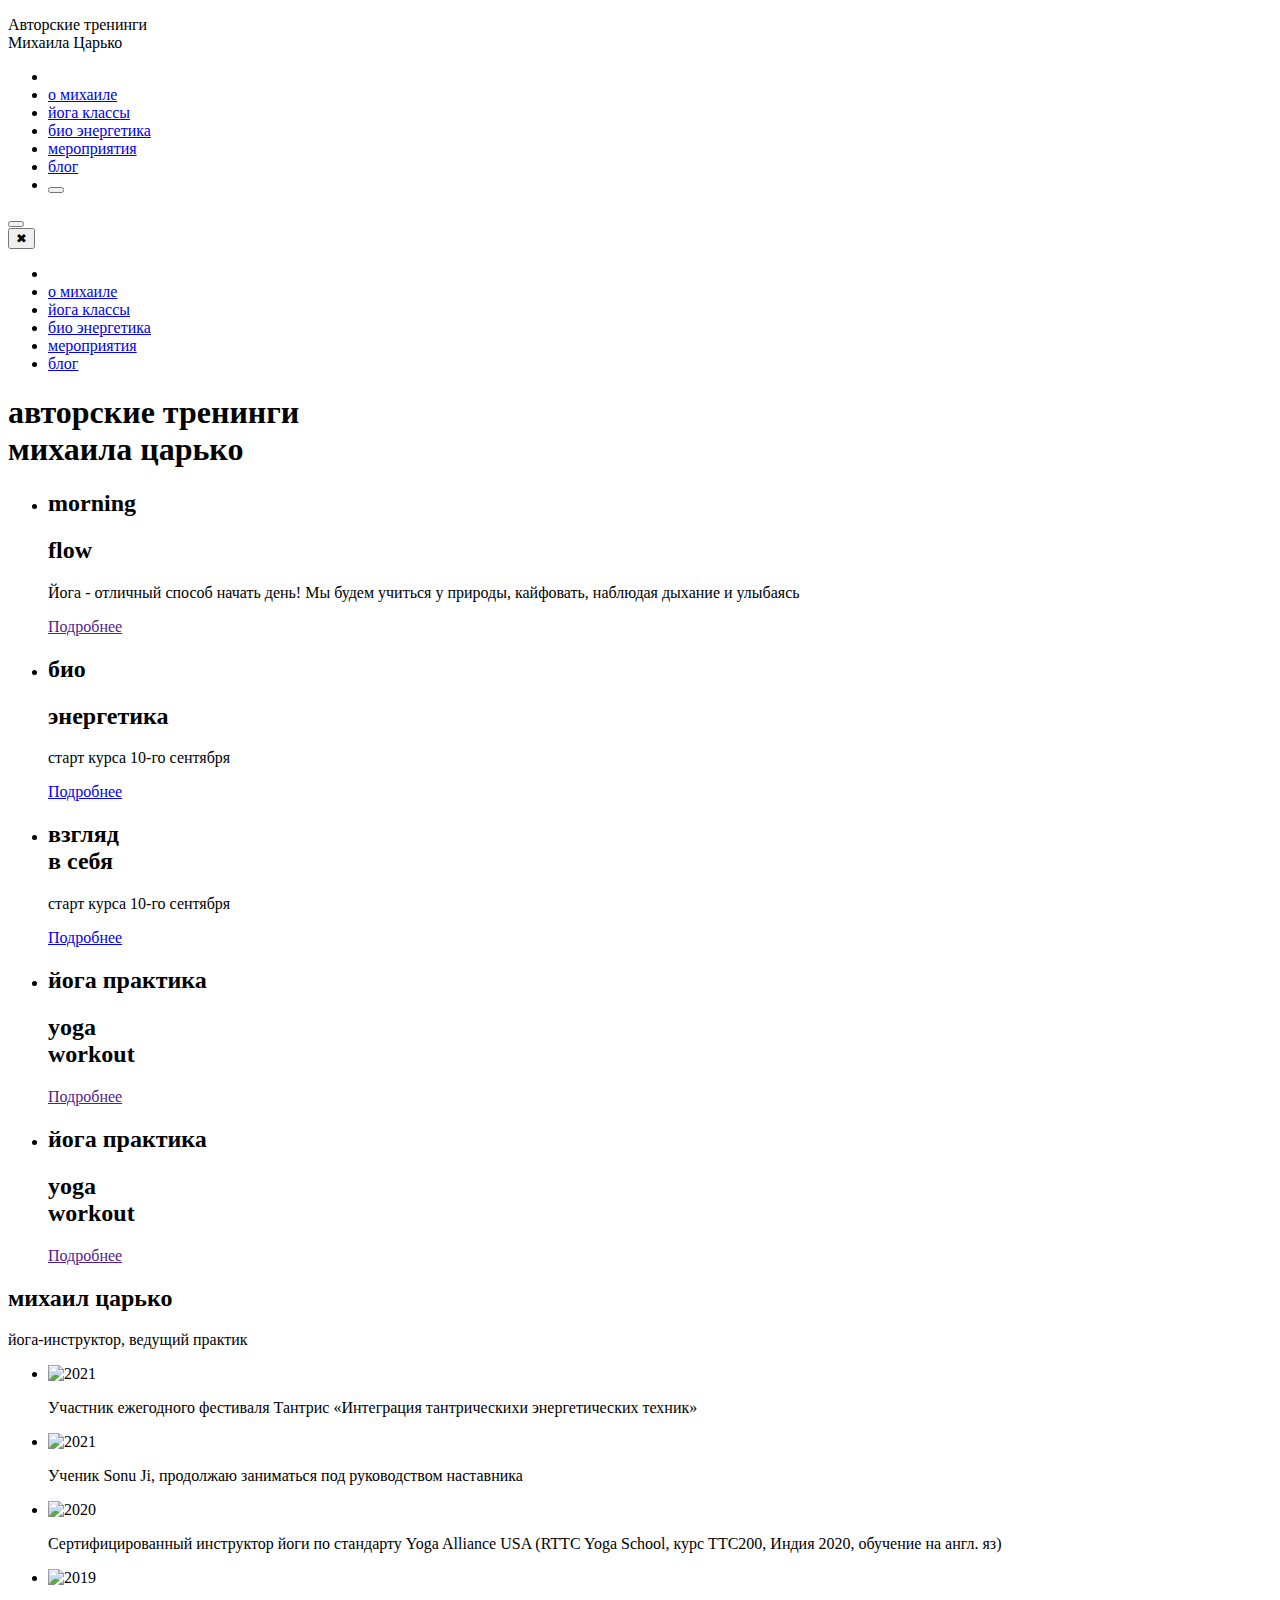
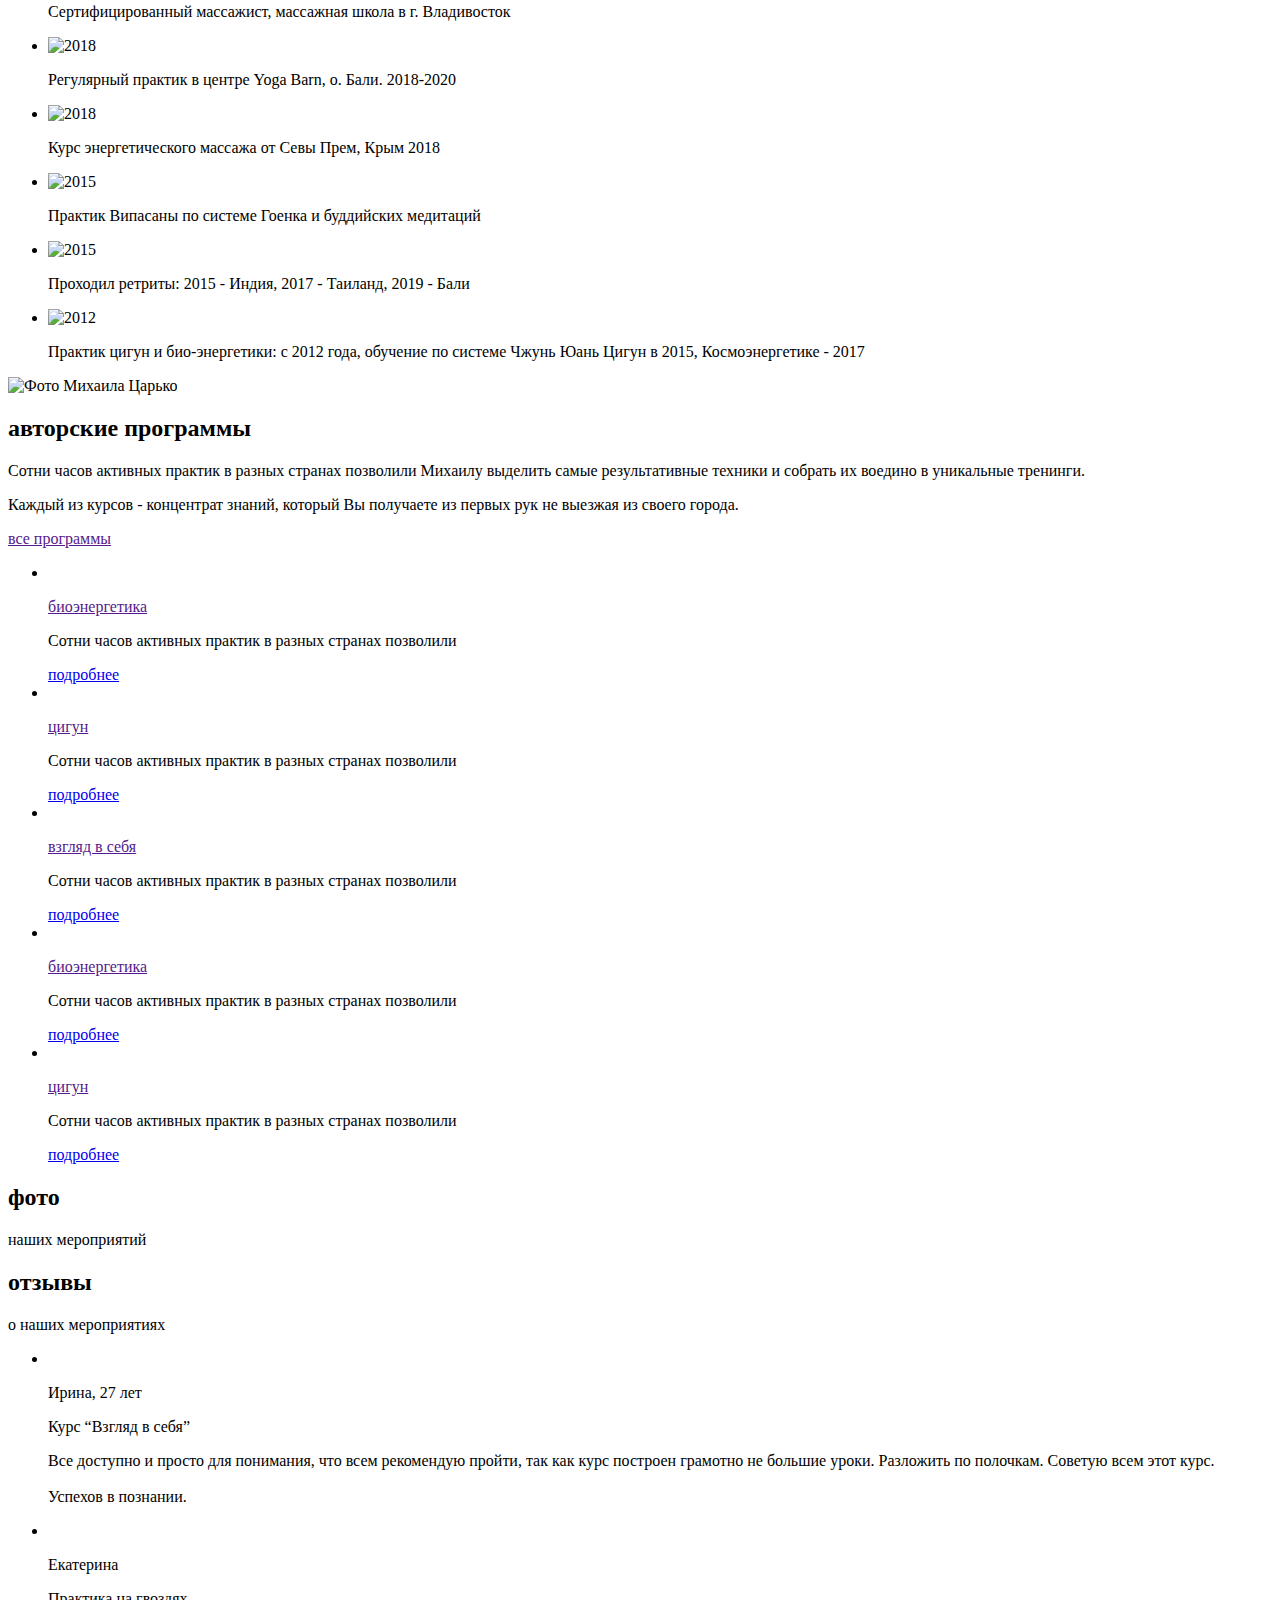
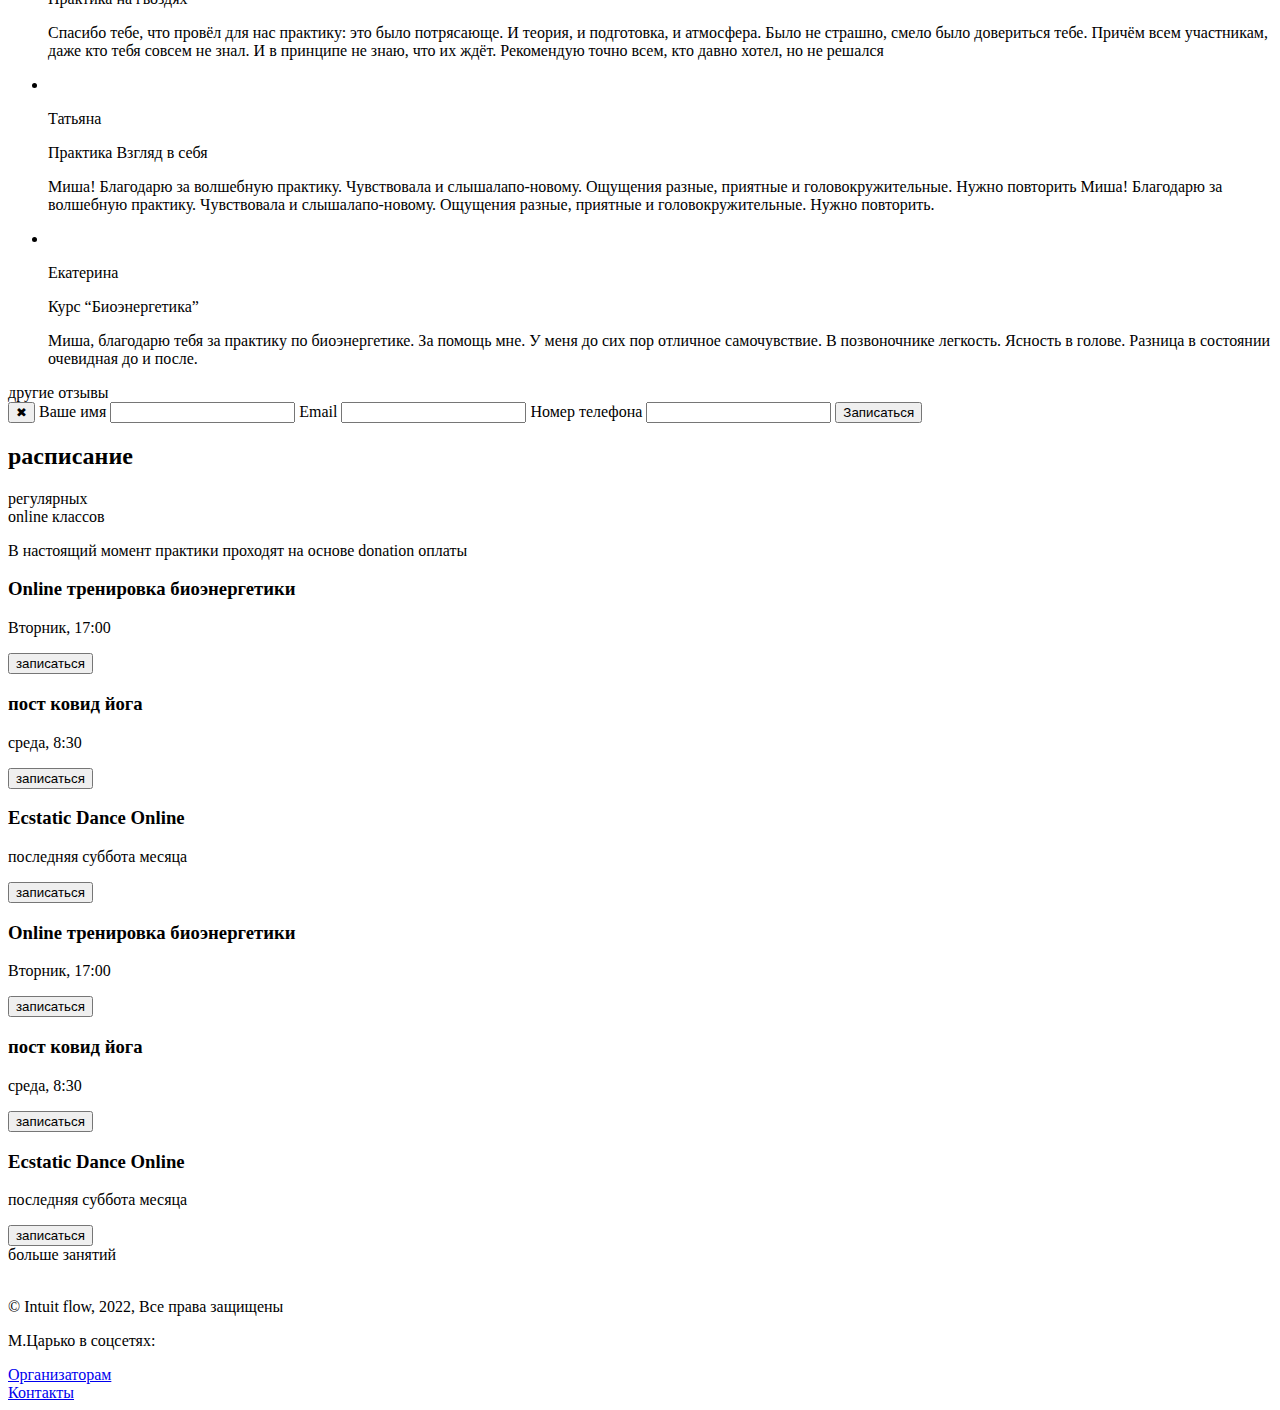
==== html/index.html @ 134be579 "натянуты стили, работа над страницей Биоэнергетика Рабочий слайдер в Интро" ====
<!DOCTYPE html>
<html lang="ru">
    <head>
    <meta charset="UTF-8">
    <meta http-equiv="X-UA-compatible" content="IE=edge">
    <meta name="viewport" content="width=device-width, inital-scale=1.0">
    <link rel="stylesheet" href="css/style.min.css?_v=20221214133828">
    <link rel="preconnect" href="https://fonts.googleapis.com">
    <link rel="preconnect" href="https://fonts.gstatic.com" crossorigin>
    <link href="https://fonts.googleapis.com/css2?family=Open+Sans:wght@300;400;500;600;700;800&display=swap&_v=20221214133828" rel="stylesheet">
    <link rel="preconnect" href="https://fonts.googleapis.com">
    <link rel="preconnect" href="https://fonts.gstatic.com" crossorigin>
    <link href="https://fonts.googleapis.com/css2?family=Montserrat+Alternates:ital,wght@0,100;0,200;0,300;0,400;0,500;0,600;0,700;0,800;1,100;1,800;1,900&display=swap&_v=20221214133828" rel="stylesheet">
    <link  href="https://cdn.jsdelivr.net/npm/nanogallery2@3/dist/css/nanogallery2.min.css?_v=20221214133828" rel="stylesheet" type="text/css">

  
  
 
    <title>Главная</title>
</head>
    <body>
      <header class="header" >
    <div class=" wrapper header__menu">
        <div class="header__addition">
            <div class="header__addition-logo header__addition-logo--light"></div>
            <p class="header__addition-text">Авторские тренинги<br>Михаила Царько</p>
        </div>
   
   <!--
   

   -->
    <ul class="header__list">
        <li class="header__item header__item--home">
            <a class="header__item-link--home" href="index.html"></a>
        </li>
        <li class="header__item">
            <a class="header__item-link" href="about.html">о михаиле</a>
        </li>
        <li class="header__item">
            <a class="header__item-link" href="#">йога классы</a>
        </li>
        <li class="header__item">
            <a class="header__item-link" href="bioenergy.html">био энергетика</a>
        </li>
        <li class="header__item">
            <a class="header__item-link" href="look_inside.html">мероприятия</a>
        </li>
        <li class="header__item">
            <a class="header__item-link" href="#">блог</a>
        </li>
        <li class="header__item header__item--socials">
            <div class="site-socials__list">
                <a class="site-socials__item site-socials__item--WA" href=""></a>
                <a class="site-socials__item site-socials__item--IG" href=""></a>
                <button class="site-socials__item site-socials__item--lang" type="button"></button>
            </div>
        </li>
    </ul>
    <button type="button" class="header__popup-btn header__popup-btn--top"></button>
    <div class="header__popup hidden-popup">
        <div class="wrapper">
            <button type="button" class="header__popup-btn--close">&#10006;</button>

            <ul class="header__popup-list">
                <li class="header__popup-item header__item--home">
                    <a class="header__item-link--home" href="index.html"></a>
                </li>
                <li class="header__popup-item">
                    <a href="about.html">о михаиле</a>
                </li>
                <li class="header__popup-item">
                    <a href="#">йога классы</a>
                </li>
                <li class="header__popup-item">
                    <a href="bioenergy.html">био энергетика</a>
                </li>
                <li class="header__popup-item">
                    <a href="look_inside.html">мероприятия</a>
                </li>
                <li class="header__popup-item">
                    <a href="#">блог</a>
                </li>
            </ul>
        </div>
        
    </div>
    </div>
</header> 
    <main>
      
    
        <div class="home-page__intro">
            <div class="wrapper home-page__intro-wrapper">
                <h1 class="home-page__intro-text">
                    авторские тренинги<br>
                    михаила царько
                </h1>

                <ul class="intro__courses-list">
                    <li class="intro__courses-item intro__courses-item--flow">
                       <div class="list-wrapper">
                        <h2 class="intro__courses-name">morning</h2>
                        <h2 class="intro__courses-name intro__courses-name--big intro__courses-name--ff">flow</h2>
                        <p class="intro__courses-info">
                            Йога - отличный способ начать день! 
                            Мы будем учиться у природы, кайфовать, наблюдая дыхание и улыбаясь
                        </p>
                        <a href="" class="intro__courses-more">Подробнее</a>
                       </div>
                       
                        
                    </li>
                    <li class="intro__courses-item intro__courses-item--bio">
                        <div class="list-wrapper">
                            <h2 class="intro__courses-name">био</h2>
                            <h2 class="intro__courses-name intro__courses-name--big">энергетика</h2>
                            <p class="intro__courses-info intro__courses-info--big">старт курса 10-го сентября</p>
                            <a href="bioenergy.html" class="intro__courses-more">Подробнее</a>
                        </div>
                       
                    </li>
                    <li class="intro__courses-item intro__courses-item--look">

                        <div class="list-wrapper">
                            <h2 class="intro__courses-name intro__courses-name--big">
                                взгляд<br>в себя
                            </h2>
                            <p class="intro__courses-info intro__courses-info--big">старт курса 10-го сентября</p>
                            <a href="look_inside.html" class="intro__courses-more">Подробнее</a>
                        </div>
                       
                    </li>
                    <li class="intro__courses-item">
                        <div class="list-wrapper">
                            <h2 class="intro__courses-name">йога практика</h2>
                            <h2 class="intro__courses-name intro__courses-name--big">
                                yoga<br>workout
                            </h2>
                        <!-- <p class="intro__courses-info">Dolor sit amet, consectetur adipiscing elit</p>-->   
                            <a href="" class="intro__courses-more">Подробнее</a>
                        </div>

                       
                    </li>
                    <li class="intro__courses-item">
                        <div class="list-wrapper">
                            <h2 class="intro__courses-name">йога практика</h2>
                            <h2 class="intro__courses-name intro__courses-name--big">
                                yoga<br>workout
                            </h2>
                            <!-- <p class="intro__courses-info">Dolor sit amet, consectetur adipiscing elit</p>-->  
                            <a href="" class="intro__courses-more">Подробнее</a></div>
                        
                    </li>
                </ul>
                <div class="intro__courses-slider-btns"></div>
            </div>
         
        
    </div>
        
   
    

      <section class="experience">
    <div class="wrapper experience-wrapper">
        <h2 class="section-title experience__author-name">
            михаил царько
        </h2>
        <p class="section-subtitle experience__author-position">йога-инструктор,
        ведущий практик</p>

        <ul class="experience__list">
            <li class="experience__item">
                <img src="img/home/experiance/2021_1.svg" alt="2021">
                <p class="paragraph">Участник ежегодного фестиваля Тантрис «Интеграция тантрическихи энергетических техник»</p>
            </li>
            <li class="experience__item">
                <img src="img/home/experiance/2021_2.svg" alt="2021">
                <p class="paragraph">Ученик Sonu Ji, продолжаю заниматься под руководством наставника</p>
            </li>
            <li class="experience__item">
                <img src="img/home/experiance/2020.svg" alt="2020">
                <p class="paragraph">Сертифицированный инструктор йоги по стандарту Yoga Alliance USA (RTTC Yoga School, курс TTC200, Индия 2020, обучение на англ. яз)            </li>
                </p>
            <li class="experience__item">
                <img src="img/home/experiance/2019.svg" alt="2019">
                <p class="paragraph">Сертифицированный массажист, массажная школа в г. Владивосток</p>               
            </li>
            <li class="experience__item">
                <img src="img/home/experiance/2018_1.svg" alt="2018">
                <p class="paragraph">Регулярный практик в центре Yoga Barn, о. Бали. 2018-2020</p>
            </li>
            <li class="experience__item">
                <img src="img/home/experiance/2018_2.svg" alt="2018">
                <p class="paragraph">Курс энергетического массажа от Севы Прем, Крым 2018</p>
            </li>
            <li class="experience__item">
                <img src="img/home/experiance/2015_1.svg" alt="2015">
                <p class="paragraph">Практик Випасаны по системе Гоенка и буддийских медитаций</p>
            </li>
            <li class="experience__item">
                <img src="img/home/experiance/2015_2.svg" alt="2015">
                <p class="paragraph">Проходил ретриты: 2015 - Индия, 2017 - Таиланд, 2019 - Бали</p>
            </li>
            <li class="experience__item">
                <img src="img/home/experiance/2012.svg" alt="2012">
                <p class="paragraph">Практик цигун и био-энергетики: с 2012 года, обучение по системе Чжунь Юань Цигун в 2015, Космоэнергетике - 2017</p>
            </li>
        </ul>
        <div class="experience__photo">
            <picture>
                <source media="(min-width:1020px)" srcset="img/home/experiance/desktop/Michael-photo-desktop.svg">
                <img src="img/home/experiance/Michail_photo.svg" alt="Фото Михаила Царько">
    
            </picture>
        </div>
       
    </div>
    
</section>


      
<section class="home-courses">

  


    <div class="wrapper home-courses__wrapper">
        <div class="home-courses__info-text">
            <h2 class="section-title home-courses__title">
                авторские программы
            </h2>
         <!-- <p class="section-subtitle home-courses__subtitle">
                авторские курсы
            </p>-->  
            <p class="home-courses__paragraph paragraph">
                Сотни часов активных практик в разных странах позволили Михаилу  выделить самые результативные техники и  собрать их воедино в уникальные тренинги. 
            </p>
            <p class="home-courses__paragraph paragraph">
                Каждый из курсов -  концентрат знаний, который Вы получаете из первых рук не выезжая из своего города.
            </p>

            <a href="" class="home-courses__more-btn">все программы</a>
        </div>
       

        <ul class="home-courses__list">
            <li class="home-courses__item">
                <a href="">
                    <img class="home-courses__item-img" src="img/home/home_courses/course1_img.svg" alt="">
                </a>
                <a href="">
                    <p class="home-courses__item-name section-title">
                    биоэнергетика
                </p></a>
                
                <p class="home-courses__item-description paragraph">
                    Сотни часов активных практик в разных странах позволили
                </p>
                <a class="home-courses__item--more-btn" href="#">
                    подробнее
                </a>
            </li>

            <li class="home-courses__item">
                <a href="">
                    <img class="home-courses__item-img" src="img/home/home_courses/course2_img.svg" alt="">
                </a>
                <a href="">
                    <p class="home-courses__item-name section-title">
                        цигун
                    </p>
                </a>          
                <p class="home-courses__item-description paragraph">
                    Сотни часов активных практик в разных странах позволили
                </p>
                <a class="home-courses__item--more-btn" href="#">
                    подробнее
                </a>
            </li>
            <li class="home-courses__item home-courses__item--active">
                <a href="">
                    <img class="home-courses__item-img" src="img/home/home_courses/course3_img.svg" alt="">
                </a>
                <a href="">
                    <p class="home-courses__item-name section-title">
                        взгляд в себя
                    </p>
                </a>
                
                <p class="home-courses__item-description paragraph">
                    Сотни часов активных практик в разных странах позволили
                </p>
                <a class="home-courses__item--more-btn" href="#">
                    подробнее
                </a>
            </li>
             <li class="home-courses__item">
                <a href="">
                    <img class="home-courses__item-img" src="img/home/home_courses/course1_img.svg" alt="">
                </a>
                <a href="">
                    <p class="home-courses__item-name section-title">
                        биоэнергетика
                    </p>
                </a>
                <p class="home-courses__item-description paragraph">
                    Сотни часов активных практик в разных странах позволили
                </p>
                <a class="home-courses__item--more-btn" href="#">
                    подробнее
                </a>
            </li>

            <li class="home-courses__item">
                <a href="">
                    <img class="home-courses__item-img" src="img/home/home_courses/course2_img.svg" alt="">
                </a>
                <a href="">
                    <p class="home-courses__item-name section-title">
                        цигун
                    </p>
                </a>

                <p class="home-courses__item-description paragraph">
                    Сотни часов активных практик в разных странах позволили
                </p>
                <a class="home-courses__item--more-btn" href="#">
                    подробнее
                </a>
            </li>
            
        </ul>
        <div class="home-courses__slider-btns"></div>
    
    </div>
</section>


      
<section class="home-about">
<div class="wrapper home-about__wrapper">
    <h2 class="section-title home-about__title">
        фото
    </h2>
    <p class="section-subtitle home-about__subtitle">
        наших мероприятий
    </p>
    <div class="home-about__photo-gallery" id="my_nanogallery2"
    
    >
        
    </div>


</div>
</section>




      <section class="home-reviews">
    <div class="wrapper home-reviews__wrapper">
        <h2 class="section-title home-reviews__title">
            отзывы
        </h2>
        <p class="section-subtitle home-reviews__subtitle">
            о наших мероприятиях
        </p> 
    <ul class="home-reviews__list">
        <li class="home-reviews__item">
            <div class="home-reviews__item-inner">
         
            </div>
            <img class="home-reviews__reviewer-photo" src="img/home/home_review/reviewer1_img.svg" alt="">
       
                <p class="home-reviews__reviewer-name">Ирина, 27 лет</p>
                <p class="home-reviews__course-name">Курс “Взгляд в себя”</p>
                <div class="home-reviews__reviewer-socials">
                    <a class="home-reviews__reviewer-socials--IG" href=""></a>
                    <a class="home-reviews__reviewer-socials--TG" href=""></a>
                    <a class="home-reviews__reviewer-socials--VK" href=""></a>
                </div>
                <p class="home-reviews__review-text">
                    Все доступно и просто для понимания, что всем рекомендую пройти, так как курс построен грамотно не большие уроки. Разложить по полочкам. Советую всем этот курс.
                    <br>
                    <br>
                    Успехов в познании. 
                </p>
       
           
        </li>
        <li class="home-reviews__item">
            <div class="home-reviews__item-inner">
         
            </div>
            <img class="home-reviews__reviewer-photo" src="img/home/home_review/reviewer_img.svg" alt="">
            <p class="home-reviews__reviewer-name">Екатерина</p>
            <p class="home-reviews__course-name">Практика на гвоздях</p>
            <div class="home-reviews__reviewer-socials">
                <a class="home-reviews__reviewer-socials--IG" href=""></a>
                <a class="home-reviews__reviewer-socials--TG" href=""></a>
                <a class="home-reviews__reviewer-socials--VK" href=""></a>
            </div>
            
            <p class="home-reviews__review-text">Спасибо тебе, что провёл для нас практику: это было потрясающе. И теория, и подготовка, и атмосфера. Было не страшно, смело было довериться тебе. Причём всем участникам, даже кто тебя совсем не знал. И в принципе не знаю, что их ждёт. Рекомендую точно всем, кто давно хотел, но не решался</p>
        </li>

       
        <li class="home-reviews__item">
            <div class="home-reviews__item-inner">
         
            </div>
            <img class="home-reviews__reviewer-photo" src="img/home/home_review/reviewer4_img.svg" alt="">
            <p class="home-reviews__reviewer-name">Татьяна
            </p>
            <p class="home-reviews__course-name">Практика Взгляд в себя</p>
            <div class="home-reviews__reviewer-socials">
                <a class="home-reviews__reviewer-socials--IG" href=""></a>
                <a class="home-reviews__reviewer-socials--TG" href=""></a>
                <a class="home-reviews__reviewer-socials--VK" href=""></a>
            </div>
          
                <p class="home-reviews__review-text">Миша! Благодарю за волшебную практику. Чувствовала и слышалапо-новому. Ощущения разные, приятные и головокружительные. Нужно повторить
                    Миша! Благодарю за волшебную практику. Чувствовала и слышалапо-новому. Ощущения разные, приятные и головокружительные. Нужно повторить.
                </p>   
            
 
        </li>

        <li class="home-reviews__item">
            <div class="home-reviews__item-inner">
         
            </div>
            <img class="home-reviews__reviewer-photo" src="img/home/home_review/reviewer3_img.svg" alt="">
            <p class="home-reviews__reviewer-name">Екатерина
            </p>
            <p class="home-reviews__course-name">Курс “Биоэнергетика”</p>
            <div class="home-reviews__reviewer-socials">
                <a class="home-reviews__reviewer-socials--IG" href=""></a>
                <a class="home-reviews__reviewer-socials--TG" href=""></a>
                <a class="home-reviews__reviewer-socials--VK" href=""></a>
            </div>
            <p class="home-reviews__review-text">Миша, благодарю тебя за практику по биоэнергетике. За помощь мне. У меня до сих пор отличное самочувствие. В позвоночнике легкость. Ясность в голове. Разница в состоянии очевидная до и после.    </p>
        </li>
        
    </ul>
    <div class="home-reviews__slider-btns">
        <a  class="home-reviews__more-btn">другие отзывы</a>
    </div>
    
    </div>
</section>
      <section class="home-timetable">
    <div class="home-timetable__popup home-timetable__popup--hidden">
        <form class="home-timetable__form" action="url" method="post">
            <button type="button" class="home-timetable__form--close">&#10006;</button>
           <label class="home-timetable__form-name" for="">
            <span class="label-text">Ваше имя</span>
            <input type="text" name="name" required>
           </label>
           <label class="home-timetable__form-email" for="">
            <span class="label-text">Email</span>
            <input type="email" name="email" required>
           </label>
           <label class="home-timetable__form-mobile" for="">
            <span class="label-text">Номер телефона</span>
            <input type="tel" name="mobile" required>
           </label>
           <button class="home-timetable__form-submit">Записаться</button>
        </form>
    </div>
    <div class="wrapper home-timetable__wrapper">
        <h2 class="section-title home-timetable__title">
            расписание
        </h2>
        <p class="section-subtitle home-timetable__subtitle">
            регулярных
            <br>
            online классов
        </p>
        <p class="home-timetable__text">В настоящий момент практики проходят на основе donation оплаты</p>
      

        <div class="home-timetable__classes-list">
            <div  class="home-timetable__classes-wrap">
                <div class="home-timetable__classes">
                <h3 class="home-timetable__classes-name">
                    Online тренировка биоэнергетики
                </h3>
                <p class="home-timetable__classes-time">Вторник, 17:00
                </p>
                </div>
                <button type="button" class="home-timetable__classes-enroll-btn" data-name="Биоэнергетика">
                    записаться</button>
            </div>
            <div class="home-timetable__classes-wrap">
                <div class="home-timetable__classes">
                <h3 class="home-timetable__classes-name">пост ковид йога</h3>
                <p class="home-timetable__classes-time">среда, 8:30</p>
                </div>
                <button class="home-timetable__classes-enroll-btn">
                    записаться</button>
            </div>
            <div class="home-timetable__classes-wrap">
                <div class="home-timetable__classes">
                <h3 class="home-timetable__classes-name">Ecstatic Dance Online
                </h3>
                <p class="home-timetable__classes-time">
                    последняя суббота месяца
                </p>
                </div>
                <button class="home-timetable__classes-enroll-btn" data-name="Ecstatic Dance">
                    записаться</button>
            </div>


            <div  class="home-timetable__classes-wrap">
                <div class="home-timetable__classes">
                <h3 class="home-timetable__classes-name">
                    Online тренировка биоэнергетики
                </h3>
                <p class="home-timetable__classes-time">Вторник, 17:00
                </p>
                </div>
                <button type="button" class="home-timetable__classes-enroll-btn" data-name="Биоэнергетика">
                    записаться</button>
            </div>
            <div class="home-timetable__classes-wrap">
                <div class="home-timetable__classes">
                <h3 class="home-timetable__classes-name">пост ковид йога</h3>
                <p class="home-timetable__classes-time">среда, 8:30</p>
                </div>
                <button class="home-timetable__classes-enroll-btn" data-name="Пост ковид йога">
                    записаться</button>
            </div>
            <div class="home-timetable__classes-wrap">
                <div class="home-timetable__classes">
                <h3 class="home-timetable__classes-name">Ecstatic Dance Online
                </h3>
                <p class="home-timetable__classes-time">
                    последняя суббота месяца
                </p>
                </div>
                <button class="home-timetable__classes-enroll-btn" data-name="Ecstatic Dance">
                    записаться</button>
            </div>
        </div>
        <div class="home-timetable__more-btn">больше занятий</div>
        <div class="home-timetable__lector-photo">
            <img  src="img/home/home_timetable/michael_photo.svg" alt="">
        </div>
        
    </div>
</section>
      
    </main>
      <footer class="footer">
    <div class="wrapper footer__wrapper">
        <p class="footer__copyright mobile-hidden">© Intuit flow, 2022, Все права защищены</p>
        <div class="footer__content">
            <div class="footer__socials mobile-hidden">
                <p class="footer__socials-text">М.Царько в соцсетях:</p>
                <a class="footer__socials-link footer__socials-link--ig" href=""></a>
                <a class="footer__socials-link footer__socials-link--tg" href=""></a>
                <a class="footer__socials-link footer__socials-link--youtube" href=""></a>
                <a class="footer__socials-link footer__socials-link--fb" href=""></a>
                <a class="footer__socials-link footer__socials-link--vk" href=""></a>
            </div>
            <div class="footer__link footer__link--organizer">
                <a  href="#">Организаторам</a>
            </div>
            <div class="footer__link footer__link--contacts">
                <a href="#">Контакты</a>
            </div>
           
        </div>
       
    </div>

    <script src="https://cdn.jsdelivr.net/npm/jquery@3.6.1/dist/jquery.min.js?_v=20221214133828" type="text/javascript"></script>
          
    <!-- nanogallery2 -->
    <script  type="text/javascript" src="https://cdn.jsdelivr.net/npm/nanogallery2@3/dist/jquery.nanogallery2.min.js?_v=20221214133828"></script>
</footer>
 
      <script src="js/app.min.js?_v=20221214133828"></script>

    </body>
</html>
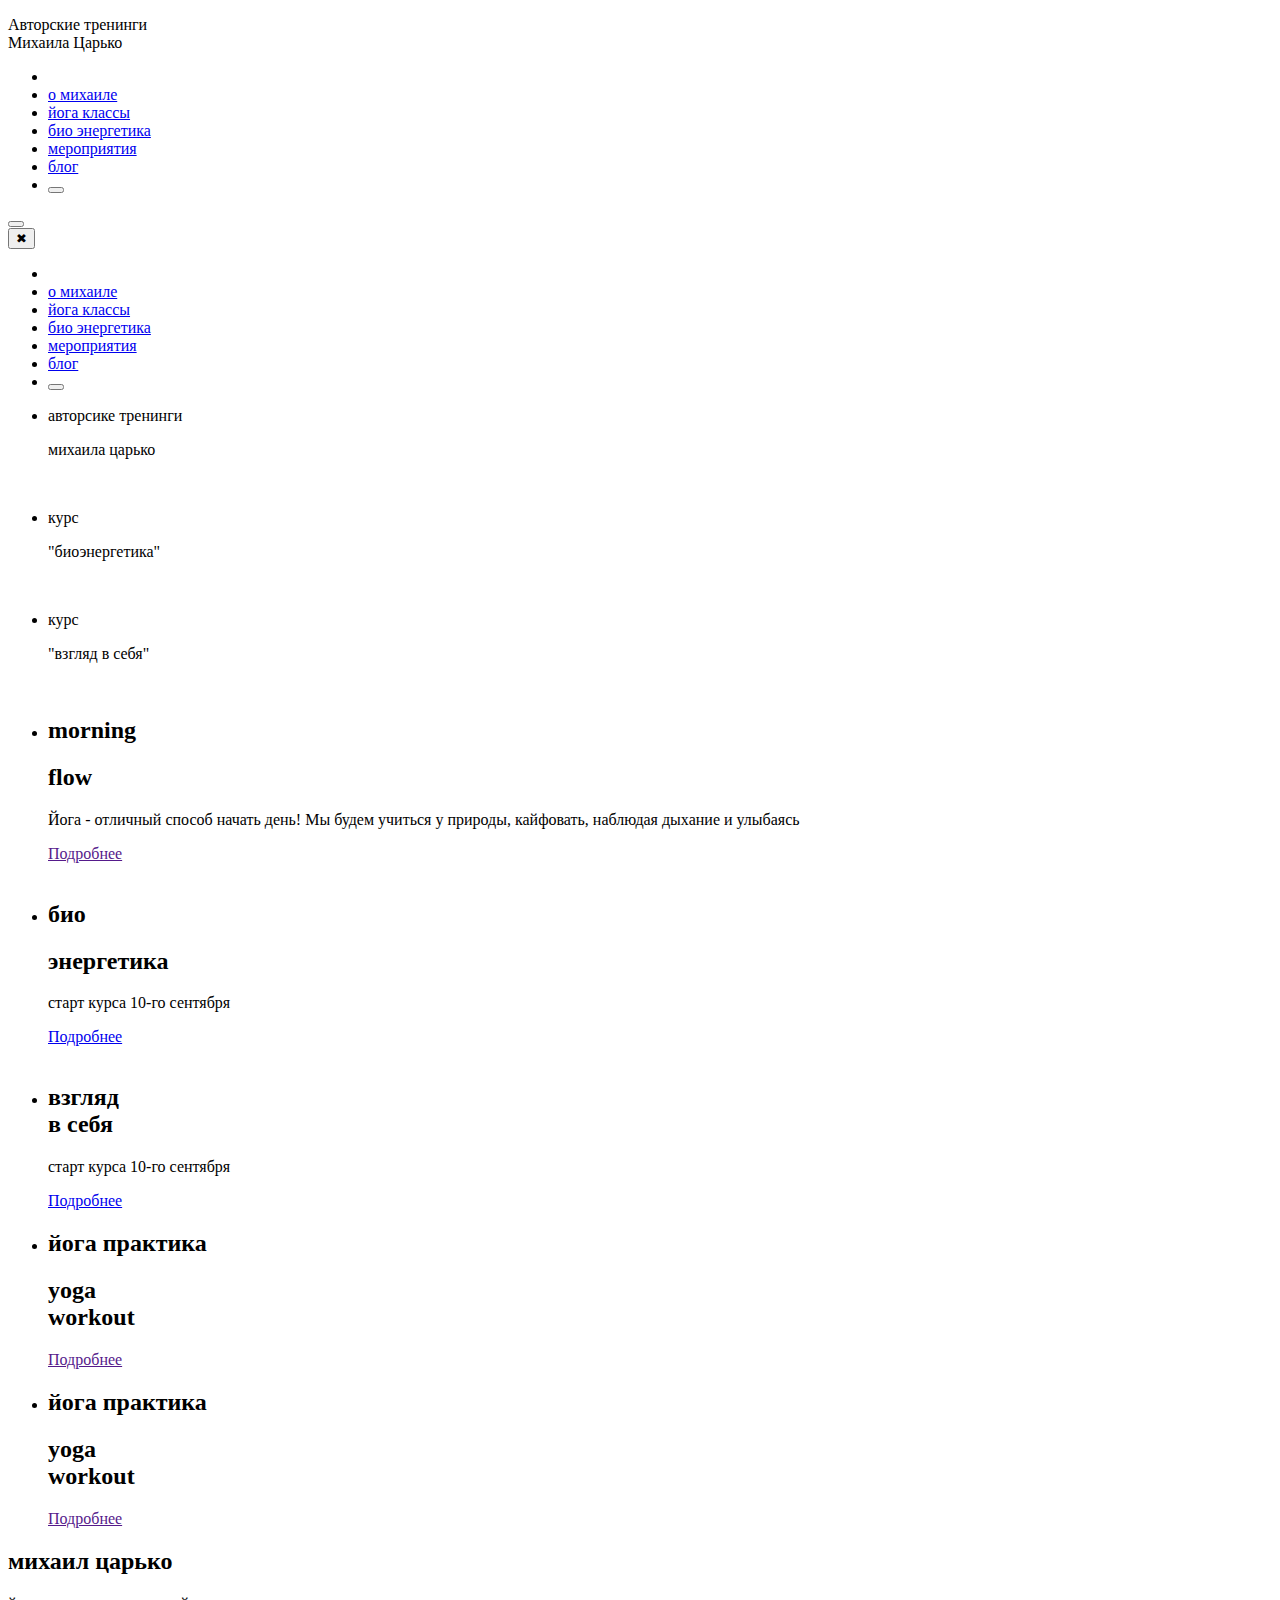
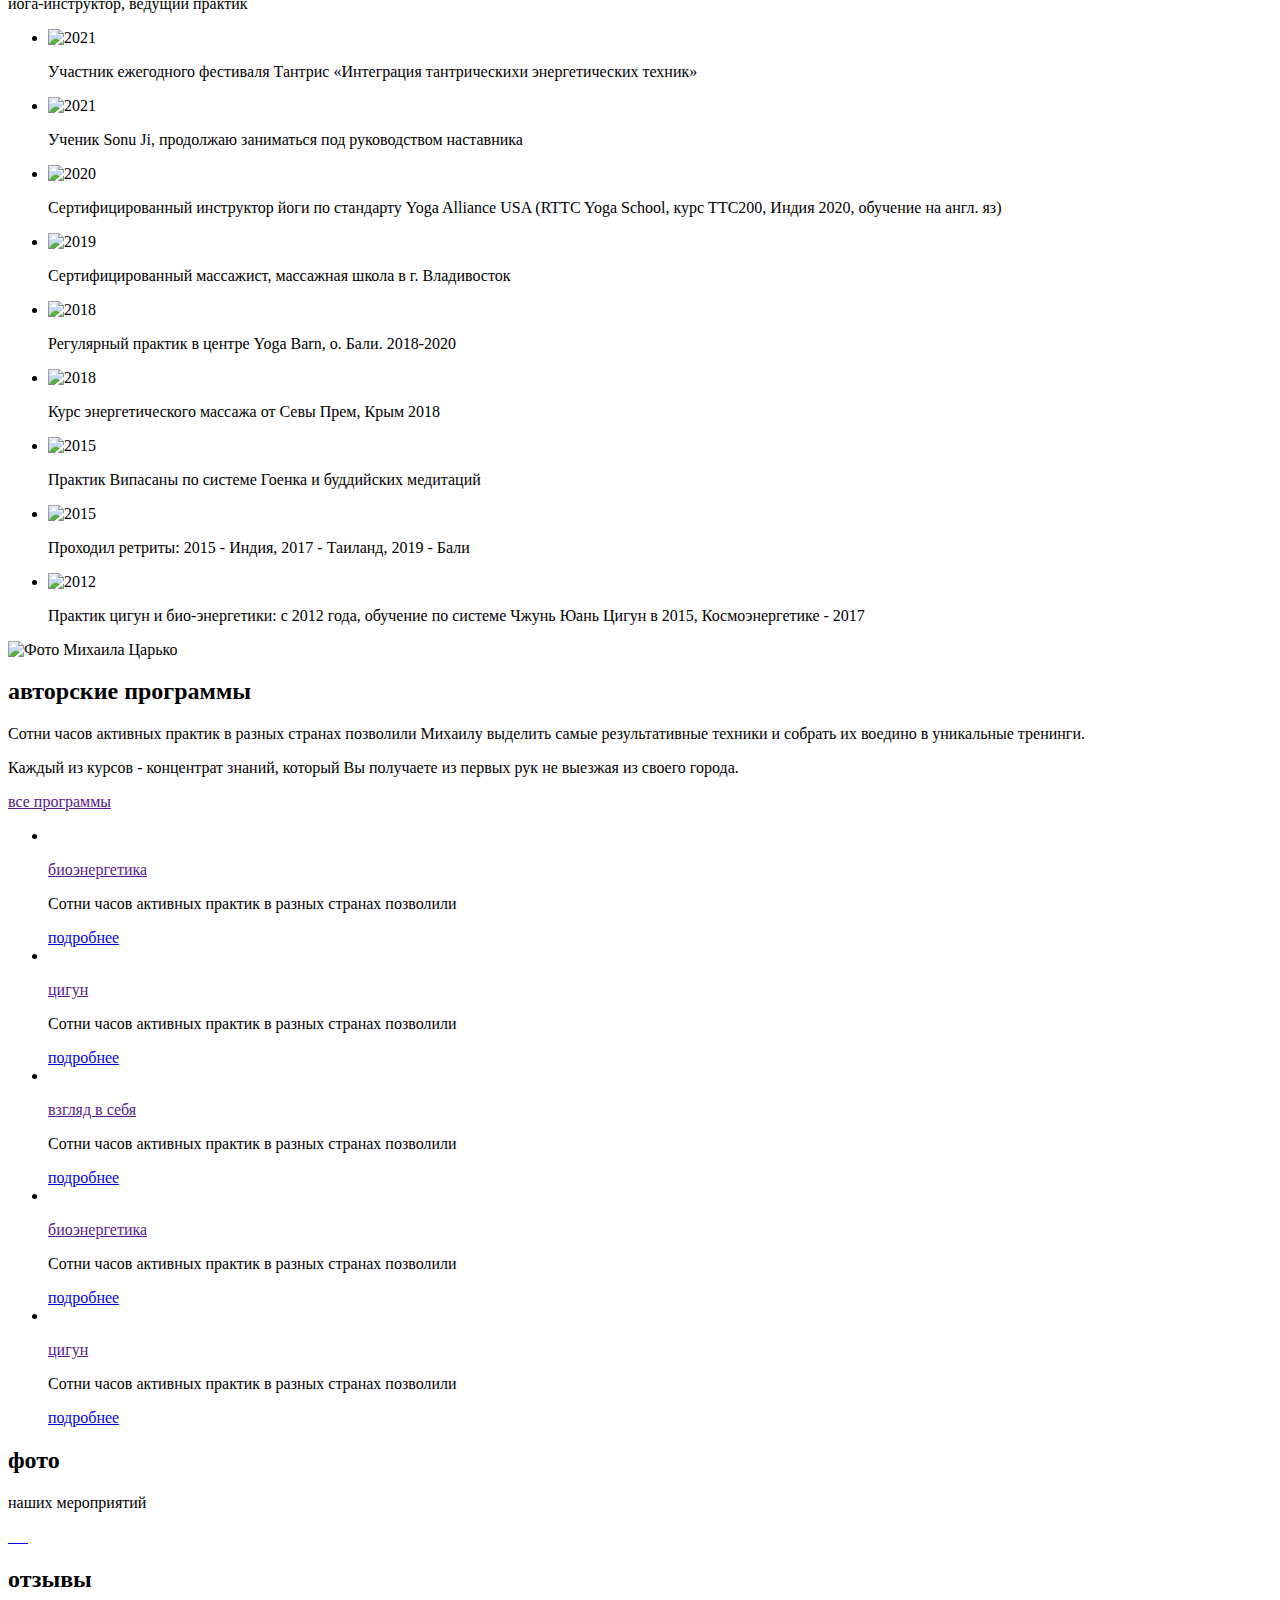
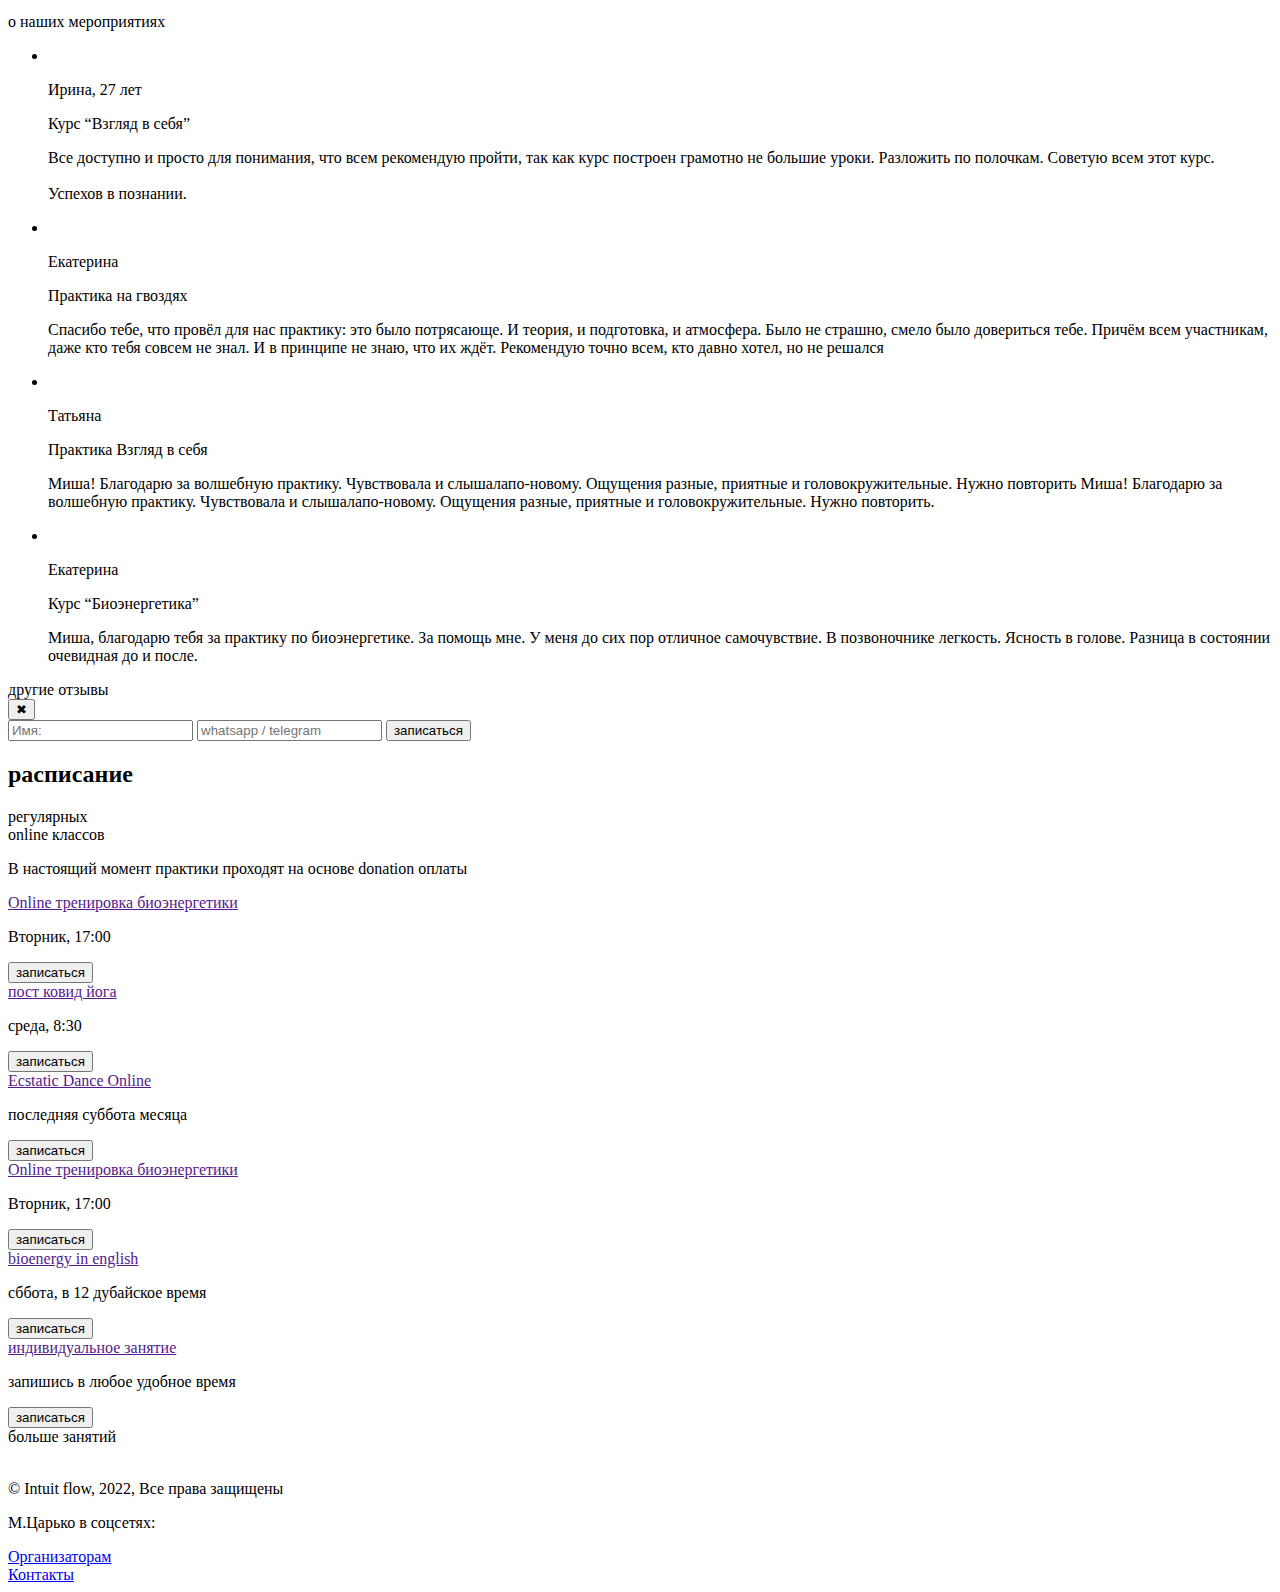
==== commit c7a260bc: "Готова дом. странца" ====
--- a/html/index.html
+++ b/html/index.html
@@ -4,14 +4,14 @@
     <meta charset="UTF-8">
     <meta http-equiv="X-UA-compatible" content="IE=edge">
     <meta name="viewport" content="width=device-width, inital-scale=1.0">
-    <link rel="stylesheet" href="css/style.min.css?_v=20221214133828">
+    <link rel="stylesheet" href="css/style.min.css">
     <link rel="preconnect" href="https://fonts.googleapis.com">
     <link rel="preconnect" href="https://fonts.gstatic.com" crossorigin>
-    <link href="https://fonts.googleapis.com/css2?family=Open+Sans:wght@300;400;500;600;700;800&display=swap&_v=20221214133828" rel="stylesheet">
+    <link href="https://fonts.googleapis.com/css2?family=Open+Sans:wght@300;400;500;600;700;800&display=swap" rel="stylesheet">
     <link rel="preconnect" href="https://fonts.googleapis.com">
     <link rel="preconnect" href="https://fonts.gstatic.com" crossorigin>
-    <link href="https://fonts.googleapis.com/css2?family=Montserrat+Alternates:ital,wght@0,100;0,200;0,300;0,400;0,500;0,600;0,700;0,800;1,100;1,800;1,900&display=swap&_v=20221214133828" rel="stylesheet">
-    <link  href="https://cdn.jsdelivr.net/npm/nanogallery2@3/dist/css/nanogallery2.min.css?_v=20221214133828" rel="stylesheet" type="text/css">
+    <link href="https://fonts.googleapis.com/css2?family=Montserrat+Alternates:ital,wght@0,100;0,200;0,300;0,400;0,500;0,600;0,700;0,800;1,100;1,800;1,900&display=swap" rel="stylesheet">
+    <link  href="https://cdn.jsdelivr.net/npm/nanogallery2@3/dist/css/nanogallery2.min.css" rel="stylesheet" type="text/css">
 
   
   
@@ -81,6 +81,13 @@
                 <li class="header__popup-item">
                     <a href="#">блог</a>
                 </li>
+                <li class="header__popup-item  header__popup-item--socials">
+                    <div class="site-socials__list">
+                        <a class="site-socials__item site-socials__item--WA" href=""></a>
+                        <a class="site-socials__item site-socials__item--IG" href=""></a>
+                        <button class="site-socials__item site-socials__item--lang" type="button"></button>
+                    </div>
+                </li>
             </ul>
         </div>
         
@@ -91,14 +98,41 @@
       
     
         <div class="home-page__intro">
+            <ul class="intro-courses__mobile-list">
+
+                <li class="intro-courses__mobile-item">
+
+                        <p class=" intro-courses__mobile-title">авторсике тренинги </p>
+                        <p class=" intro-courses__mobile-title">михаила царько </p>
+
+                        <div class="intro-courses__mobile-backround">
+                         <img src="img/home/intro-desktop/test-img.jpg" alt="">
+                        </div>
+                    
+                 
+                </li>
+                <li class="intro-courses__mobile-item">
+                    <p class=" intro-courses__mobile-title">курс</p>
+                    <p class=" intro-courses__mobile-title">"биоэнергетика"</p>
+
+                    <div class="intro-courses__mobile-backround">
+                     <img src="img/bioenergy/bio_bckg.png" alt="">
+                    </div>
+                 </li>
+                 <li class="intro-courses__mobile-item">
+                        <p class=" intro-courses__mobile-title">курс</p>
+                        <p class=" intro-courses__mobile-title">"взгляд в себя"</p>
+                    <div class="intro-courses__mobile-backround">
+                     <img src="img/intro_bckg.svg" alt="">
+                    </div>
+                 </li>
+            </ul>
+            <div class="intro-courses__mobile-sliderbtns"></div>
             <div class="wrapper home-page__intro-wrapper">
-                <h1 class="home-page__intro-text">
-                    авторские тренинги<br>
-                    михаила царько
-                </h1>
-
+              
                 <ul class="intro__courses-list">
-                    <li class="intro__courses-item intro__courses-item--flow">
+                    <li class="intro__courses-item">
+                      
                        <div class="list-wrapper">
                         <h2 class="intro__courses-name">morning</h2>
                         <h2 class="intro__courses-name intro__courses-name--big intro__courses-name--ff">flow</h2>
@@ -108,7 +142,9 @@
                         </p>
                         <a href="" class="intro__courses-more">Подробнее</a>
                        </div>
-                       
+                       <div class="intro__courses-background">
+                        <img src="img/intro_bckg.svg" alt="">
+                    </div>
                         
                     </li>
                     <li class="intro__courses-item intro__courses-item--bio">
@@ -118,7 +154,9 @@
                             <p class="intro__courses-info intro__courses-info--big">старт курса 10-го сентября</p>
                             <a href="bioenergy.html" class="intro__courses-more">Подробнее</a>
                         </div>
-                       
+                         <div class="intro__courses-background">
+                        <img src="img/home/intro-desktop/bio-energy.svg" alt="">
+                    </div>
                     </li>
                     <li class="intro__courses-item intro__courses-item--look">
 
@@ -248,7 +286,9 @@
        
 
         <ul class="home-courses__list">
+
             <li class="home-courses__item">
+               <div class="home-courses__item-content">
                 <a href="">
                     <img class="home-courses__item-img" src="img/home/home_courses/course1_img.svg" alt="">
                 </a>
@@ -263,75 +303,103 @@
                 <a class="home-courses__item--more-btn" href="#">
                     подробнее
                 </a>
+               </div>
             </li>
 
             <li class="home-courses__item">
-                <a href="">
-                    <img class="home-courses__item-img" src="img/home/home_courses/course2_img.svg" alt="">
-                </a>
-                <a href="">
-                    <p class="home-courses__item-name section-title">
-                        цигун
+                <div class="home-courses__item-content">
+                    <a href="">
+                        <img class="home-courses__item-img" src="img/home/home_courses/course2_img.svg" alt="">
+                    </a>
+                    <a href="">
+                        <p class="home-courses__item-name section-title">
+                            цигун
+                        </p>
+                    </a>          
+                    <p class="home-courses__item-description paragraph">
+                        Сотни часов активных практик в разных странах позволили
                     </p>
-                </a>          
-                <p class="home-courses__item-description paragraph">
-                    Сотни часов активных практик в разных странах позволили
-                </p>
-                <a class="home-courses__item--more-btn" href="#">
-                    подробнее
-                </a>
+                    <a class="home-courses__item--more-btn" href="#">
+                        подробнее
+                    </a>
+                </div>
+             </li>
+
+             <li class="home-courses__item">
+                <div class="home-courses__item-content">
+                    <a href="">
+                        <img class="home-courses__item-img" src="img/home/home_courses/course3_img.svg" alt="">
+                    </a>
+                    <a href="">
+                        <p class="home-courses__item-name section-title">
+                            взгляд в себя
+                        </p>
+                    </a>
+                    
+                    <p class="home-courses__item-description paragraph">
+                        Сотни часов активных практик в разных странах позволили
+                    </p>
+                    <a class="home-courses__item--more-btn" href="#">
+                        подробнее
+                    </a>
+                </div>
+             </li>
+
+             <li class="home-courses__item">
+                <div class="home-courses__item-content">
+                    <a href="">
+                        <img class="home-courses__item-img" src="img/home/home_courses/course1_img.svg" alt="">
+                    </a>
+                    <a href="">
+                        <p class="home-courses__item-name section-title">
+                            биоэнергетика
+                        </p>
+                    </a>
+                    <p class="home-courses__item-description paragraph">
+                        Сотни часов активных практик в разных странах позволили
+                    </p>
+                    <a class="home-courses__item--more-btn" href="#">
+                        подробнее
+                    </a>
+                </div>
+             </li>
+
+             <li class="home-courses__item">
+                <div class="home-courses__item-content">
+                    <a href="">
+                        <img class="home-courses__item-img" src="img/home/home_courses/course2_img.svg" alt="">
+                    </a>
+                    <a href="">
+                        <p class="home-courses__item-name section-title">
+                            цигун
+                        </p>
+                    </a>
+    
+                    <p class="home-courses__item-description paragraph">
+                        Сотни часов активных практик в разных странах позволили
+                    </p>
+                    <a class="home-courses__item--more-btn" href="#">
+                        подробнее
+                    </a>
+                </div>
+             </li>
+
+
+            <!-- 
+
+            <li class="home-courses__item">
+           
             </li>
             <li class="home-courses__item home-courses__item--active">
-                <a href="">
-                    <img class="home-courses__item-img" src="img/home/home_courses/course3_img.svg" alt="">
-                </a>
-                <a href="">
-                    <p class="home-courses__item-name section-title">
-                        взгляд в себя
-                    </p>
-                </a>
                 
-                <p class="home-courses__item-description paragraph">
-                    Сотни часов активных практик в разных странах позволили
-                </p>
-                <a class="home-courses__item--more-btn" href="#">
-                    подробнее
-                </a>
             </li>
              <li class="home-courses__item">
-                <a href="">
-                    <img class="home-courses__item-img" src="img/home/home_courses/course1_img.svg" alt="">
-                </a>
-                <a href="">
-                    <p class="home-courses__item-name section-title">
-                        биоэнергетика
-                    </p>
-                </a>
-                <p class="home-courses__item-description paragraph">
-                    Сотни часов активных практик в разных странах позволили
-                </p>
-                <a class="home-courses__item--more-btn" href="#">
-                    подробнее
-                </a>
+                
             </li>
 
             <li class="home-courses__item">
-                <a href="">
-                    <img class="home-courses__item-img" src="img/home/home_courses/course2_img.svg" alt="">
-                </a>
-                <a href="">
-                    <p class="home-courses__item-name section-title">
-                        цигун
-                    </p>
-                </a>
-
-                <p class="home-courses__item-description paragraph">
-                    Сотни часов активных практик в разных странах позволили
-                </p>
-                <a class="home-courses__item--more-btn" href="#">
-                    подробнее
-                </a>
-            </li>
+                
+            </li> -->
             
         </ul>
         <div class="home-courses__slider-btns"></div>
@@ -342,26 +410,62 @@
 
       
 <section class="home-about">
-<div class="wrapper home-about__wrapper">
-    <h2 class="section-title home-about__title">
-        фото
-    </h2>
-    <p class="section-subtitle home-about__subtitle">
-        наших мероприятий
-    </p>
-    <div class="home-about__photo-gallery" id="my_nanogallery2"
-    
-    >
+    <div class="wrapper home-about__wrapper">
+        <h2 class="section-title home-about__title">
+            фото
+        </h2>
+        <p class="section-subtitle home-about__subtitle">
+            наших мероприятий
+        </p>
+        <div class="home-about__photo-gallery" id="my_nanogallery2"
         
-    </div>
-
-
-</div>
-</section>
-
-
-
-
+        >
+        <a href="img/home/home_about/photo1_desktop.svg" >
+            <picture>
+                <source media="(min-width: 600px)" srcset="img/home/home_about/photo1_desktop.svg">
+                  <img class="product-item__photo" src="img/home/home_about/photo1_mobile.svg" alt="">
+                  </picture>
+        </a>
+        <a class="desktop-hidden" href="img/home/home_about/photo3_mobile.svg" >
+            <picture>
+                <source media="(min-width: 600px)" srcset="img/home/home_about/photo3_mobile.svg">
+                  <img class="product-item__photo" src="img/home/home_about/photo3_mobile.svg" alt="">
+                  </picture>
+        </a>
+        <a href="img/home/home_about/photo2_desktop.svg" >
+            <picture>
+                <source media="(min-width: 600px)" srcset="img/home/home_about/photo2_desktop.svg">
+                  <img class="product-item__photo" src="img/home/home_about/photo2_mobile.svg" alt="">
+                  </picture>
+        </a>
+        <a href="img/home/home_about/photo-4.svg">
+            <picture>
+                <source media="(min-width:600px" srcset="img/home/home_about/photo-4.svg">
+                <img class="product-item__photo" src="img/home/home_about/photo-4.svg" alt="">
+            </picture>
+        </a>
+        <a href="img/home/home_about/photo-5.svg">
+            <picture>
+                <source media="(min-width:600px" srcset="img/home/home_about/photo-5.svg">
+                <img class="product-item__photo" src="img/home/home_about/photo-5.svg" alt="">
+            </picture>
+        </a>
+        <a href="img/home/home_about/photo-6.svg">
+            <picture>
+                <source media="(min-width:600px" srcset="img/home/home_about/photo-6.svg">
+                <img class="product-item__photo" src="img/home/home_about/photo-6.svg" alt="">
+            </picture>
+        </a>
+    
+        </div>
+    
+    
+    </div>
+    </section>
+    
+    
+    
+    
       <section class="home-reviews">
     <div class="wrapper home-reviews__wrapper">
         <h2 class="section-title home-reviews__title">
@@ -372,79 +476,99 @@
         </p> 
     <ul class="home-reviews__list">
         <li class="home-reviews__item">
-            <div class="home-reviews__item-inner">
+            <div class="home-reviews__item-inner _js-reviews__item-inner">
          
             </div>
-            <img class="home-reviews__reviewer-photo" src="img/home/home_review/reviewer1_img.svg" alt="">
-       
-                <p class="home-reviews__reviewer-name">Ирина, 27 лет</p>
-                <p class="home-reviews__course-name">Курс “Взгляд в себя”</p>
-                <div class="home-reviews__reviewer-socials">
+            <div class="home-reviews__item-content">
+                <img class="home-reviews__reviewer-photo" src="img/home/home_review/reviewer1_img.svg" alt="">     
+                <p class="home-reviews__reviewer-name _js-reviews__reviewer-name">Ирина, 27 лет</p>
+                <p class="home-reviews__course-name _js-reviews__course-name">Курс “Взгляд в себя”</p>
+                <div class="home-reviews__reviewer-socials _js-reviews__reviewer-socials">
                     <a class="home-reviews__reviewer-socials--IG" href=""></a>
                     <a class="home-reviews__reviewer-socials--TG" href=""></a>
                     <a class="home-reviews__reviewer-socials--VK" href=""></a>
                 </div>
-                <p class="home-reviews__review-text">
+                <p class="home-reviews__review-text _js-reviews__review-text">
                     Все доступно и просто для понимания, что всем рекомендую пройти, так как курс построен грамотно не большие уроки. Разложить по полочкам. Советую всем этот курс.
                     <br>
                     <br>
                     Успехов в познании. 
                 </p>
-       
+            </div>
+ 
+                <div class="home-reviews__arrow-btn _js-reviews__arrow-btn"></div>
            
         </li>
         <li class="home-reviews__item">
-            <div class="home-reviews__item-inner">
+            <div class="home-reviews__item-inner _js-reviews__item-inner">
          
             </div>
-            <img class="home-reviews__reviewer-photo" src="img/home/home_review/reviewer_img.svg" alt="">
-            <p class="home-reviews__reviewer-name">Екатерина</p>
-            <p class="home-reviews__course-name">Практика на гвоздях</p>
-            <div class="home-reviews__reviewer-socials">
-                <a class="home-reviews__reviewer-socials--IG" href=""></a>
-                <a class="home-reviews__reviewer-socials--TG" href=""></a>
-                <a class="home-reviews__reviewer-socials--VK" href=""></a>
-            </div>
-            
-            <p class="home-reviews__review-text">Спасибо тебе, что провёл для нас практику: это было потрясающе. И теория, и подготовка, и атмосфера. Было не страшно, смело было довериться тебе. Причём всем участникам, даже кто тебя совсем не знал. И в принципе не знаю, что их ждёт. Рекомендую точно всем, кто давно хотел, но не решался</p>
+
+            <div class="home-reviews__item-content">
+                <img class="home-reviews__reviewer-photo" src="img/home/home_review/reviewer_img.svg" alt="">
+                <p class="home-reviews__reviewer-name _js-reviews__reviewer-name">Екатерина</p>
+                <p class="home-reviews__course-name _js-reviews__course-name">Практика на гвоздях</p>
+                <div class="home-reviews__reviewer-socials _js-reviews__reviewer-socials">
+                    <a class="home-reviews__reviewer-socials--IG" href=""></a>
+                    <a class="home-reviews__reviewer-socials--TG" href=""></a>
+                    <a class="home-reviews__reviewer-socials--VK" href=""></a>
+                </div>
+                
+                <p class="home-reviews__review-text _js-reviews__review-text">Спасибо тебе, что провёл для нас практику: это было потрясающе. И теория, и подготовка, и атмосфера. Было не страшно, смело было довериться тебе. Причём всем участникам, даже кто тебя совсем не знал. И в принципе не знаю, что их ждёт. Рекомендую точно всем, кто давно хотел, но не решался
+
+                </p>
+                
+            </div>
+
+            <div class="home-reviews__arrow-btn _js-reviews__arrow-btn"></div>
         </li>
 
        
         <li class="home-reviews__item">
-            <div class="home-reviews__item-inner">
+            <div class="home-reviews__item-inner _js-reviews__item-inner">
          
             </div>
-            <img class="home-reviews__reviewer-photo" src="img/home/home_review/reviewer4_img.svg" alt="">
-            <p class="home-reviews__reviewer-name">Татьяна
-            </p>
-            <p class="home-reviews__course-name">Практика Взгляд в себя</p>
-            <div class="home-reviews__reviewer-socials">
-                <a class="home-reviews__reviewer-socials--IG" href=""></a>
-                <a class="home-reviews__reviewer-socials--TG" href=""></a>
-                <a class="home-reviews__reviewer-socials--VK" href=""></a>
-            </div>
-          
-                <p class="home-reviews__review-text">Миша! Благодарю за волшебную практику. Чувствовала и слышалапо-новому. Ощущения разные, приятные и головокружительные. Нужно повторить
-                    Миша! Благодарю за волшебную практику. Чувствовала и слышалапо-новому. Ощущения разные, приятные и головокружительные. Нужно повторить.
-                </p>   
-            
+
+            <div class="home-reviews__item-content">
+                <img class="home-reviews__reviewer-photo" src="img/home/home_review/reviewer4_img.svg" alt="">
+                <p class="home-reviews__reviewer-name _js-reviews__reviewer-name">Татьяна
+                </p>
+                <p class="home-reviews__course-name _js-reviews__course-name">Практика Взгляд в себя</p>
+                <div class="home-reviews__reviewer-socials _js-reviews__reviewer-socials">
+                    <a class="home-reviews__reviewer-socials--IG" href=""></a>
+                    <a class="home-reviews__reviewer-socials--TG" href=""></a>
+                    <a class="home-reviews__reviewer-socials--VK" href=""></a>
+                </div>
+              
+                    <p class="home-reviews__review-text _js-reviews__review-text">Миша! Благодарю за волшебную практику. Чувствовала и слышалапо-новому. Ощущения разные, приятные и головокружительные. Нужно повторить
+                        Миша! Благодарю за волшебную практику. Чувствовала и слышалапо-новому. Ощущения разные, приятные и головокружительные. Нужно повторить.
+                    </p>   
+            </div>
+
+                <div class="home-reviews__arrow-btn _js-reviews__arrow-btn"></div>
  
         </li>
 
         <li class="home-reviews__item">
-            <div class="home-reviews__item-inner">
+            <div class="home-reviews__item-inner _js-reviews__item-inner">
          
             </div>
-            <img class="home-reviews__reviewer-photo" src="img/home/home_review/reviewer3_img.svg" alt="">
-            <p class="home-reviews__reviewer-name">Екатерина
-            </p>
-            <p class="home-reviews__course-name">Курс “Биоэнергетика”</p>
-            <div class="home-reviews__reviewer-socials">
-                <a class="home-reviews__reviewer-socials--IG" href=""></a>
-                <a class="home-reviews__reviewer-socials--TG" href=""></a>
-                <a class="home-reviews__reviewer-socials--VK" href=""></a>
-            </div>
-            <p class="home-reviews__review-text">Миша, благодарю тебя за практику по биоэнергетике. За помощь мне. У меня до сих пор отличное самочувствие. В позвоночнике легкость. Ясность в голове. Разница в состоянии очевидная до и после.    </p>
+            <div class="home-reviews__item-content">
+                <img class="home-reviews__reviewer-photo" src="img/home/home_review/reviewer3_img.svg" alt="">
+                <p class="home-reviews__reviewer-name _js-reviews__reviewer-name">Екатерина
+                </p>
+                <p class="home-reviews__course-name _js-reviews__course-name">Курс “Биоэнергетика”</p>
+                <div class="home-reviews__reviewer-socials _js-reviews__reviewer-socials">
+                    <a class="home-reviews__reviewer-socials--IG" href=""></a>
+                    <a class="home-reviews__reviewer-socials--TG" href=""></a>
+                    <a class="home-reviews__reviewer-socials--VK" href=""></a>
+                </div>
+                <p class="home-reviews__review-text _js-reviews__review-text">Миша, благодарю тебя за практику по биоэнергетике. За помощь мне. У меня до сих пор отличное самочувствие. В позвоночнике легкость. Ясность в голове. Разница в состоянии очевидная до и после.
+                
+                </p>
+            </div>
+        
+            <div class="home-reviews__arrow-btn _js-reviews__arrow-btn"></div>
         </li>
         
     </ul>
@@ -456,22 +580,23 @@
 </section>
       <section class="home-timetable">
     <div class="home-timetable__popup home-timetable__popup--hidden">
-        <form class="home-timetable__form" action="url" method="post">
+
+        <div class="home-timetable__form-part">
             <button type="button" class="home-timetable__form--close">&#10006;</button>
-           <label class="home-timetable__form-name" for="">
-            <span class="label-text">Ваше имя</span>
-            <input type="text" name="name" required>
-           </label>
-           <label class="home-timetable__form-email" for="">
-            <span class="label-text">Email</span>
-            <input type="email" name="email" required>
-           </label>
-           <label class="home-timetable__form-mobile" for="">
-            <span class="label-text">Номер телефона</span>
-            <input type="tel" name="mobile" required>
-           </label>
-           <button class="home-timetable__form-submit">Записаться</button>
-        </form>
+
+            <form action="post" class="home-timetable__form" action="url" method="post">
+                <label for="">
+                    <input class="home-timetable__input" type="text" name="name" id="course-enrollment__form-name" placeholder="Имя:">
+                </label>
+                <label for="">
+                    <input class="home-timetable__input home-timetable__input--contacts" type="text" name="contacts" id="course-enrollment__form-contacts" placeholder="whatsapp / telegram">
+                </label>
+                <button type="submit" class="home-timetable__form-submit">
+                    записаться</button>
+            </form>
+           
+        </div>
+      
     </div>
     <div class="wrapper home-timetable__wrapper">
         <h2 class="section-title home-timetable__title">
@@ -488,9 +613,9 @@
         <div class="home-timetable__classes-list">
             <div  class="home-timetable__classes-wrap">
                 <div class="home-timetable__classes">
-                <h3 class="home-timetable__classes-name">
+                <a class="home-timetable__classes-name" href="">
                     Online тренировка биоэнергетики
-                </h3>
+                </a>
                 <p class="home-timetable__classes-time">Вторник, 17:00
                 </p>
                 </div>
@@ -499,7 +624,7 @@
             </div>
             <div class="home-timetable__classes-wrap">
                 <div class="home-timetable__classes">
-                <h3 class="home-timetable__classes-name">пост ковид йога</h3>
+                <a class="home-timetable__classes-name" href="">пост ковид йога</a>
                 <p class="home-timetable__classes-time">среда, 8:30</p>
                 </div>
                 <button class="home-timetable__classes-enroll-btn">
@@ -507,8 +632,8 @@
             </div>
             <div class="home-timetable__classes-wrap">
                 <div class="home-timetable__classes">
-                <h3 class="home-timetable__classes-name">Ecstatic Dance Online
-                </h3>
+                <a class="home-timetable__classes-name" href="">Ecstatic Dance Online
+                </a>
                 <p class="home-timetable__classes-time">
                     последняя суббота месяца
                 </p>
@@ -520,9 +645,9 @@
 
             <div  class="home-timetable__classes-wrap">
                 <div class="home-timetable__classes">
-                <h3 class="home-timetable__classes-name">
+                <a class="home-timetable__classes-name" href="">
                     Online тренировка биоэнергетики
-                </h3>
+                </a>
                 <p class="home-timetable__classes-time">Вторник, 17:00
                 </p>
                 </div>
@@ -531,18 +656,18 @@
             </div>
             <div class="home-timetable__classes-wrap">
                 <div class="home-timetable__classes">
-                <h3 class="home-timetable__classes-name">пост ковид йога</h3>
-                <p class="home-timetable__classes-time">среда, 8:30</p>
-                </div>
-                <button class="home-timetable__classes-enroll-btn" data-name="Пост ковид йога">
+                <a class="home-timetable__classes-name" href="">bioenergy in english</a>
+                <p class="home-timetable__classes-time">сббота, в 12 дубайское время</p>
+                </div>
+                <button class="home-timetable__classes-enroll-btn">
                     записаться</button>
             </div>
             <div class="home-timetable__classes-wrap">
                 <div class="home-timetable__classes">
-                <h3 class="home-timetable__classes-name">Ecstatic Dance Online
-                </h3>
+                <a class="home-timetable__classes-name" href="">индивидуальное занятие
+                </a>
                 <p class="home-timetable__classes-time">
-                    последняя суббота месяца
+                    запишись в любое удобное время
                 </p>
                 </div>
                 <button class="home-timetable__classes-enroll-btn" data-name="Ecstatic Dance">
@@ -564,11 +689,30 @@
         <div class="footer__content">
             <div class="footer__socials mobile-hidden">
                 <p class="footer__socials-text">М.Царько в соцсетях:</p>
-                <a class="footer__socials-link footer__socials-link--ig" href=""></a>
-                <a class="footer__socials-link footer__socials-link--tg" href=""></a>
-                <a class="footer__socials-link footer__socials-link--youtube" href=""></a>
+
+                <div class="footer__socials-inner">
+                    <a class="footer__socials-link footer__socials-link--ig" href=""></a>
+                    <a class="footer__socials-hover footer__socials-hover--ig" href="https://www.instagram.com/"></a>
+                </div>
+                <div class="footer__socials-inner">
+                    <a class="footer__socials-link footer__socials-link--tg" href=""></a>
+                    <a class="footer__socials-hover footer__socials-hover--tg" href=""></a>
+                </div>
+                <div class="footer__socials-inner">
+                    <a class="footer__socials-link footer__socials-link--youtube" href=""></a>
+                    <a class="footer__socials-hover footer__socials-hover--youtube" href=""></a>
+                </div>
+               
+                <div class="footer__socials-inner">
                 <a class="footer__socials-link footer__socials-link--fb" href=""></a>
+                <a class="footer__socials-hover footer__socials-hover--fb" href=""></a>
+
+                </div>
+                <div class="footer__socials-inner">
                 <a class="footer__socials-link footer__socials-link--vk" href=""></a>
+                <a class="footer__socials-hover footer__socials-hover--vk" href=""></a>
+
+                </div>
             </div>
             <div class="footer__link footer__link--organizer">
                 <a  href="#">Организаторам</a>
@@ -581,13 +725,14 @@
        
     </div>
 
-    <script src="https://cdn.jsdelivr.net/npm/jquery@3.6.1/dist/jquery.min.js?_v=20221214133828" type="text/javascript"></script>
+    <script src="https://cdn.jsdelivr.net/npm/jquery@3.6.1/dist/jquery.min.js" type="text/javascript"></script>
           
     <!-- nanogallery2 -->
-    <script  type="text/javascript" src="https://cdn.jsdelivr.net/npm/nanogallery2@3/dist/jquery.nanogallery2.min.js?_v=20221214133828"></script>
+    <script  type="text/javascript" src="https://cdn.jsdelivr.net/npm/nanogallery2@3/dist/jquery.nanogallery2.min.js"></script>
+    <script src="js/app.min.js"></script>
 </footer>
  
-      <script src="js/app.min.js?_v=20221214133828"></script>
+   
 
     </body>
 </html>
